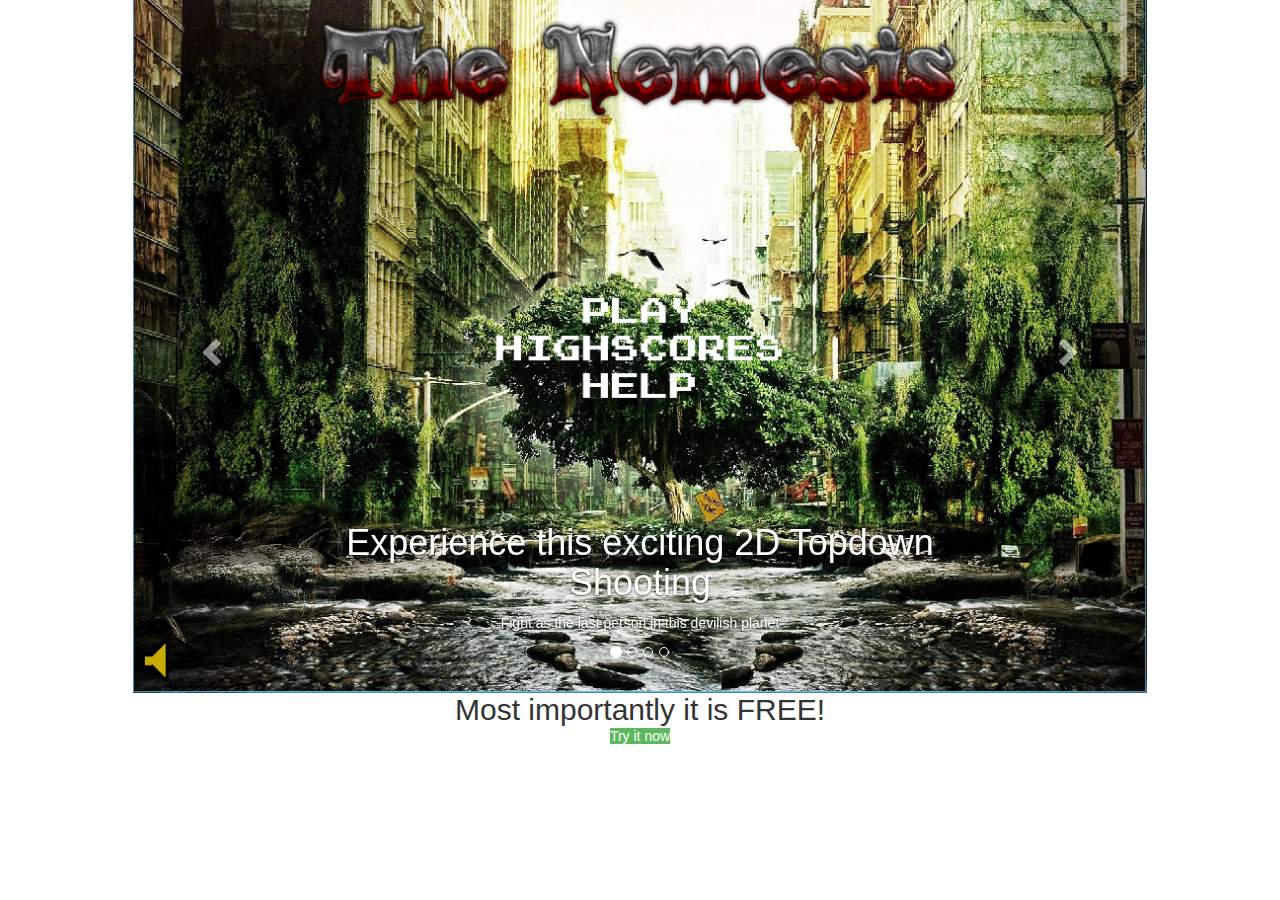
==== index.html @ 0af0fa2e "file rename, add log.php" ====
<!DOCTYPE html>
<html>
<head>
<meta charset="UTF-8">
<title>The Nemesis</title>
<!-- Latest compiled and minified CSS -->
<link rel="stylesheet" href="http://maxcdn.bootstrapcdn.com/bootstrap/3.3.6/css/bootstrap.min.css">
<!-- jQuery library -->
<script src="https://ajax.googleapis.com/ajax/libs/jquery/1.12.2/jquery.min.js"></script>
<!-- Latest compiled JavaScript -->
<script src="http://maxcdn.bootstrapcdn.com/bootstrap/3.3.6/js/bootstrap.min.js"></script>
<link rel="stylesheet" href="style.css">
</head>

<body>

    <!-- Carousel
    ================================================== -->
	<div class="c-wrapper">
		<div id="myCarousel" class="carousel slide" data-ride="carousel">
		  <!-- Indicators -->
		  <ol class="carousel-indicators">
			<li data-target="#myCarousel" data-slide-to="0" class="active"></li>
			<li data-target="#myCarousel" data-slide-to="1"></li>
			<li data-target="#myCarousel" data-slide-to="2"></li>
			<li data-target="#myCarousel" data-slide-to="3"></li>
		  </ol>
		  <div class="carousel-inner" role="listbox">
			<div class="item active">
			  <img class="first-slide" src="img/cover.PNG" alt="First slide">
			  <div class="container">
				<div class="carousel-caption">
				  <h1>Experience this exciting 2D Topdown Shooting</h1>
				  <p>Fight as the last person in this devilish planet</p>
				</div>
			  </div>
			</div>
			<div class="item">
			  <img class="second-slide" src="img/alltypes.PNG" alt="Second slide">
			  <div class="container">
				<div class="carousel-caption">
				  <h1>Deploy different strategies to deal with various types of enemies</h1>
				  <p>Fast spiders, bulky infested and huge monsters</p>
				</div>
			  </div>
			</div>
			<div class="item">
			  <img class="third-slide" src="img/Explosion.PNG" alt="Third slide">
			  <div class="container">
				<div class="carousel-caption">
				  <h1>What if ... monsters are super clever!</h1>
				  <p>Monsters know where you aim and they dodge!</p>
				</div>
			  </div>
			</div>
			<div class="item">
			  <img class="forth-slide" src="img/upgrade.PNG" alt="Forth slide">
			  <div class="container">
				<div class="carousel-caption">
				  <h1>More strategy!</h1>
				  <p>How are you going to plan your upgrade</p>
				</div>
			  </div>
			</div>
		  </div>
		  <a class="left carousel-control" href="#myCarousel" role="button" data-slide="prev">
			<span class="glyphicon glyphicon-chevron-left" aria-hidden="true"></span>
			<span class="sr-only">Previous</span>
		  </a>
		  <a class="right carousel-control" href="#myCarousel" role="button" data-slide="next">
			<span class="glyphicon glyphicon-chevron-right" aria-hidden="true"></span>
			<span class="sr-only">Next</span>
		  </a>
		</div><!-- /.carousel -->

		<div>
			<h2 class="center">Most importantly it is FREE!</h2>
			<div class="center">
				<a href="game.jar" class="btn-success">Try it now</a>
			</div>
		</div>
	</div>
	<br />
	<br />
	<br />

</body>

</html>
---- style.css ----
.center {
	margin: auto;
	text-align: center
}

.c-wrapper {
	width: 760pt;
	margin: auto;
}
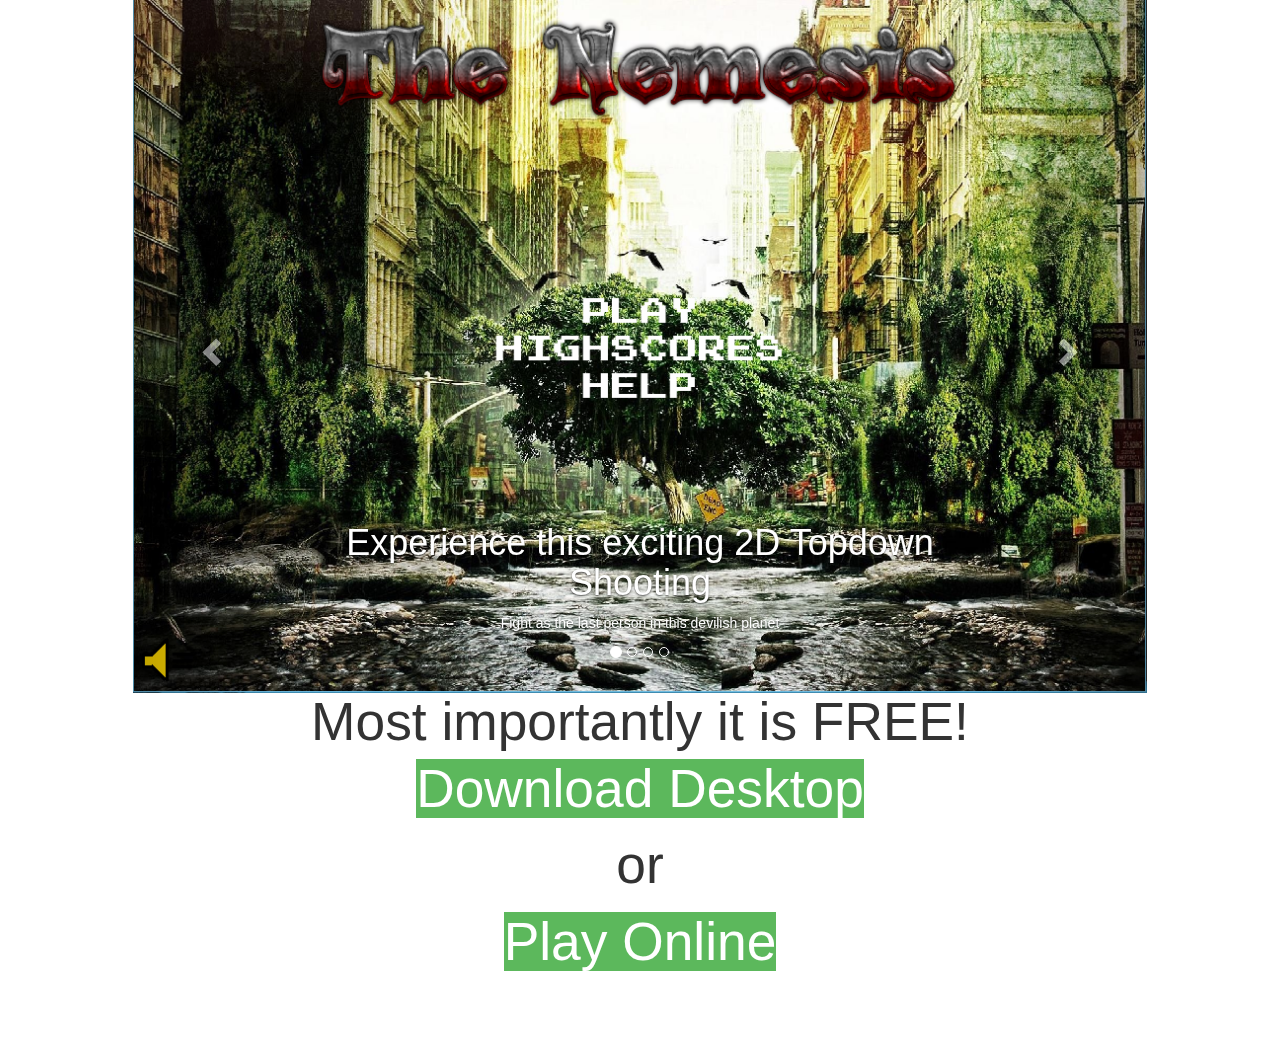
==== commit d25fba92: "Update button size" ====
--- a/index.html
+++ b/index.html
@@ -74,9 +74,11 @@
 		</div><!-- /.carousel -->
 
 		<div>
-			<h2 class="center">Most importantly it is FREE!</h2>
-			<div class="center">
-				<a href="game.jar" class="btn-success">Try it now</a>
+			<h2 class="center big">Most importantly it is FREE!</h2>
+			<div class="center big">
+				<a href="game.jar" class="btn-success">Download Desktop</a>
+        <br /> or <br />
+        <a href="game" class="btn-success">Play Online</a>
 			</div>
 		</div>
 	</div>
--- a/style.css
+++ b/style.css
@@ -7,3 +7,6 @@
 	width: 760pt;
 	margin: auto;
 }
+.big {
+  font-size: 40pt;
+}
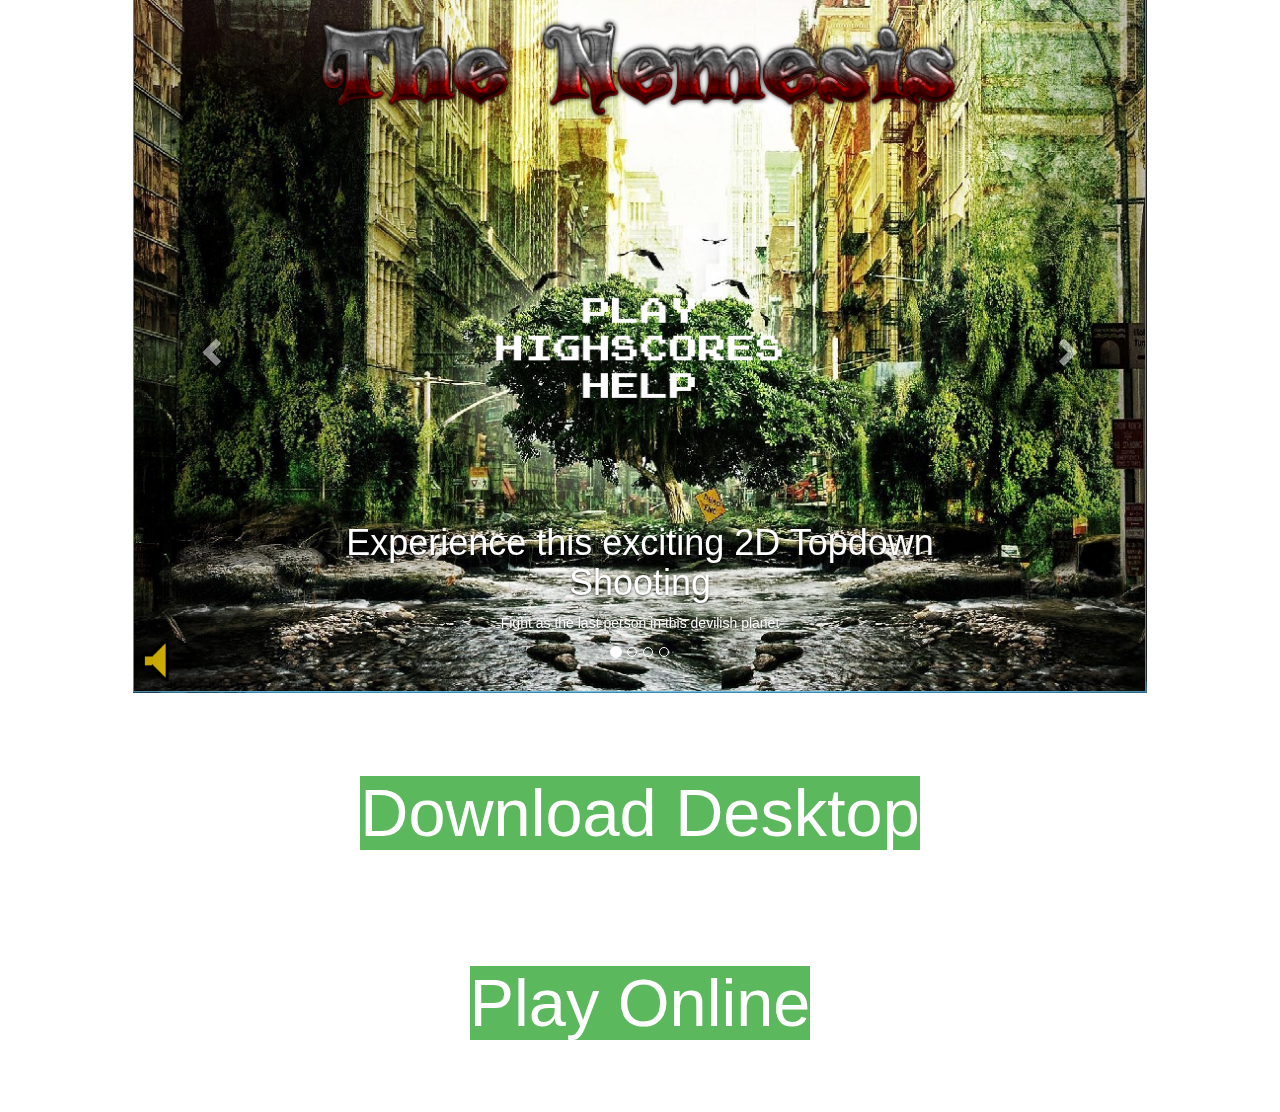
==== commit 3ed2d8ea: "minor style fix" ====
--- a/index.html
+++ b/index.html
@@ -74,10 +74,10 @@
 		</div><!-- /.carousel -->
 
 		<div>
-			<h2 class="center big">Most importantly it is FREE!</h2>
+			<h2 class="center big white">Most importantly it is FREE!</h2>
 			<div class="center big">
 				<a href="game.jar" class="btn-success">Download Desktop</a>
-        <br /> or <br />
+        <br /> <span class="white">or</span> <br />
         <a href="game" class="btn-success">Play Online</a>
 			</div>
 		</div>
--- a/style.css
+++ b/style.css
@@ -1,6 +1,18 @@
 .center {
 	margin: auto;
 	text-align: center
+}
+
+.white {
+  color: white;
+}
+
+body {
+  background: url(img/bg.jpg) no-repeat center center fixed;
+  -webkit-background-size: cover;
+  -moz-background-size: cover;
+  -o-background-size: cover;
+  background-size: cover;
 }
 
 .c-wrapper {
@@ -8,5 +20,5 @@
 	margin: auto;
 }
 .big {
-  font-size: 40pt;
+  font-size: 50pt;
 }
